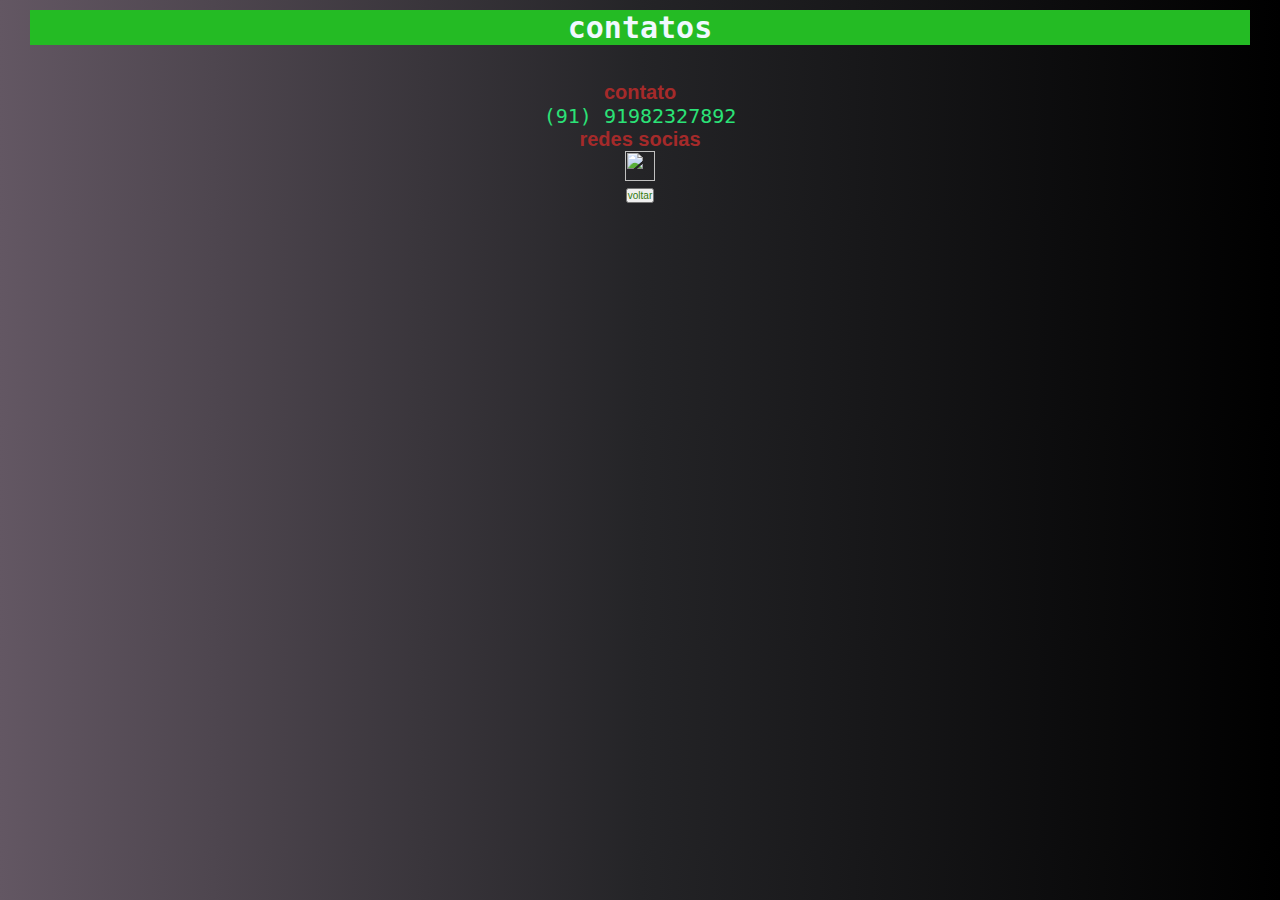
==== contatos.html @ 6680ee1e "new file:   contatos.html 	new file:   css/css.css 	new file:   css/css2.css 	new file:   css/css3.c" ====
<!doctype html>
<html lang="pt-br">
  <head>
    <meta charset="utf-8">
    <meta name="viewport" content="width=device-width, initial-scale=1">
    <link  rel="stylesheet" type="text/css" href="css/css3.css">
    <title>Informatica_curso</title>
  </head>
  <body> <h1>contatos</h1>
  </br>
</br>
    <div class="flex-container3">
   <p>  </p>
    </div>
  <h2>contato</h2>
  <address>(91) 91982327892 </address>
  <h2>redes socias</h2>
  <a href="https://www.instagram.com/eetepa_jk/"><img src="image/logo.jpg"></img></a>
</br>
  <a href="index.html"><button>voltar</button></a>
</body>
</html>
---- css/css3.css ----
*{margin: 0;
    padding: 0;}
    body{
        text-align: center;
        margin: 10px;
        padding-left: 20px;
        padding-right: 20px;
        background-image:linear-gradient(to left,  rgb(0, 0, 0), rgb(36, 36, 39),rgb(99, 87, 99))
    }h1{
        font-style: normal;
        text-align: center;
        background-color: rgb(36, 187, 36);
        color: aliceblue;
        font-size: 30px;
        font-family: monospace;
        font-weight: 600;
    }
    p{ font-style: normal;
        text-align: center;
        color: rgb(43, 226, 119);;
        font-size: 15px;
        font-family: monospace;
        font-weight: 100;
    }
    h2{
        font-family: Arial, Helvetica, sans-serif;
        color: brown;
        font-size:  20px;
        text-align: center;
        font-style: normal; 
     
    }
    address{font-style: normal;
        text-align: center;
        color: rgb(43, 226, 119);;
        font-size: 20px;
        font-family: monospace;
        font-weight: 100;

    }
    @media screen and(max-width:768px){.flex-container{
        display: flex;
        flex-direction: row ;
        justify-content:center;
    }
    }button{
        font-family: Arial, Helvetica, sans-serif;
        color: rgb(48, 122, 14);
        font-size: 10px;
        text-align: center;
        font-style: normal;
    }img{
        height: 30px;
        width: 30px;
        text-align: center;
    }
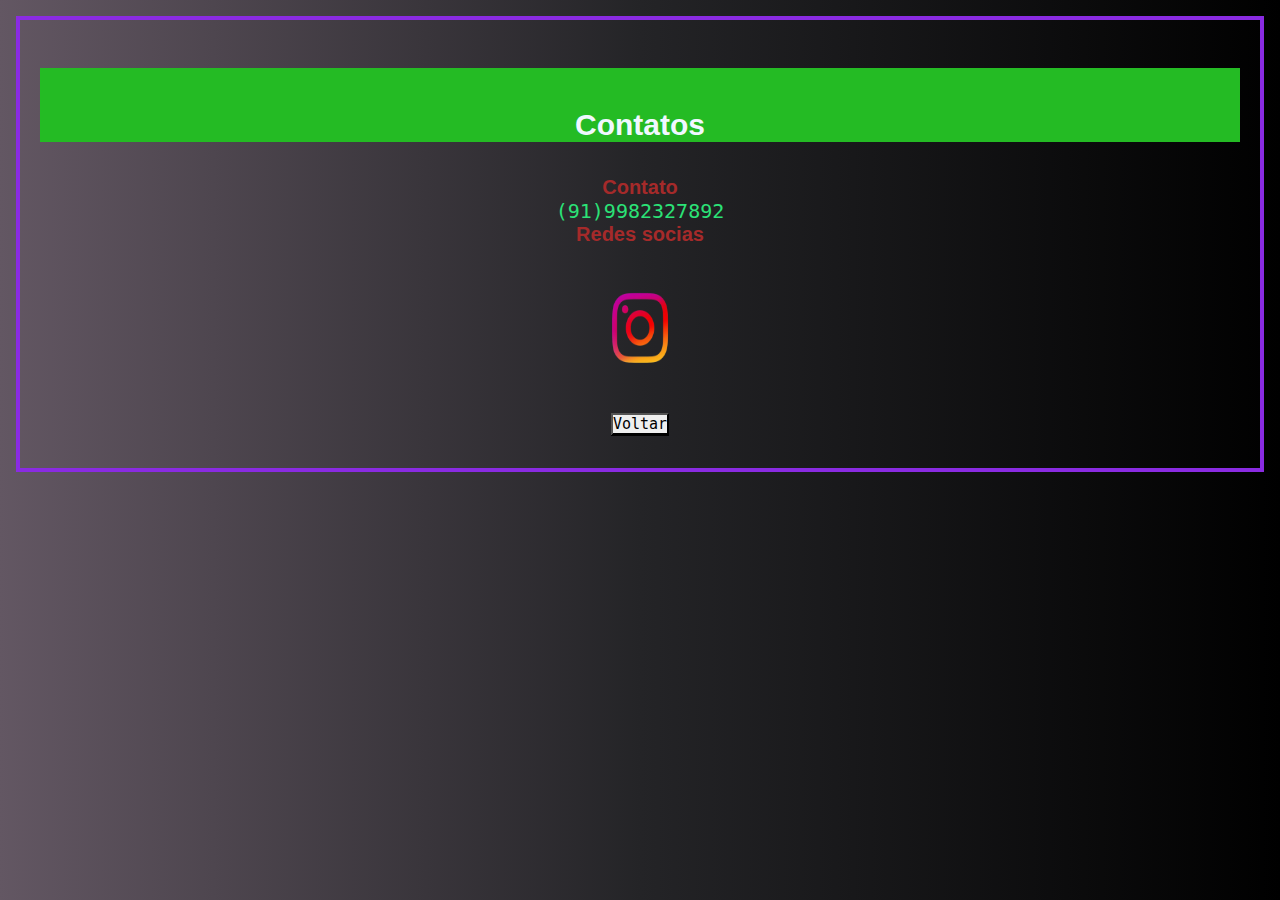
==== commit f26326fc: "modified:   contatos.html 	deleted:    css/css.css 	deleted:    css/css2.css 	deleted:    image/logo" ====
--- a/contatos.html
+++ b/contatos.html
@@ -1,22 +1,24 @@
 <!doctype html>
 <html lang="pt-br">
-  <head>
-    <meta charset="utf-8">
-    <meta name="viewport" content="width=device-width, initial-scale=1">
-    <link  rel="stylesheet" type="text/css" href="css/css3.css">
-    <title>Informatica_curso</title>
-  </head>
-  <body> <h1>contatos</h1>
+
+<head>
+  <meta charset="utf-8">
+  <meta name="viewport" content="width=device-width, initial-scale=1">
+  <link rel="stylesheet" type="text/css" href="src/css/css3.css">
+  <title>Informatica_curso</title>
+</head>
+
+<body>
+  <div class="meio">
+  <h1>Contatos</h1>
   </br>
-</br>
-    <div class="flex-container3">
-   <p>  </p>
-    </div>
-  <h2>contato</h2>
-  <address>(91) 91982327892 </address>
-  <h2>redes socias</h2>
-  <a href="https://www.instagram.com/eetepa_jk/"><img src="image/logo.jpg"></img></a>
-</br>
-  <a href="index.html"><button>voltar</button></a>
+  </br>
+  <h2>Contato</h2>
+  <address>(91)9982327892 </address>
+  <h2>Redes socias</h2>
+  <a href="https://www.instagram.com/eetepa_jk/"><img src="src/image/logo-removebg-preview.png"></img></a>
+  </br>
+  <a href="index.html"><button id="butt">Voltar</button></a></div>
 </body>
+
 </html>--- a/src/css/css3.css
+++ b/src/css/css3.css
@@ -0,0 +1,74 @@
+*{margin: 0;
+    padding: 0;}
+    body{
+        border: 4px solid blueviolet;
+        text-align: center;
+        margin: 1rem;
+        padding-left: 20px;
+        padding-right: 20px;
+        background-image:linear-gradient(to left,  rgb(0, 0, 0), rgb(36, 36, 39),rgb(99, 87, 99))
+    }h1{
+        padding-top: 40px;
+        text-align: center;
+        background-color: rgb(36, 187, 36);
+        color: aliceblue;
+        font-size: 30px;
+        font-family: Verdana, Geneva, Tahoma, sans-serif;
+        font-weight: 600;
+    }
+    p{ font-style: normal;
+        text-align: justify;
+        color: rgb(43, 226, 119);
+        font-size: 15px;
+        font-family:sans-serif;
+        font-weight: 100;
+        margin-top: 3rem;
+        margin-bottom: 2rem;
+    }
+    h2{
+        font-family: Arial, Helvetica, sans-serif;
+        color: brown;
+        font-size:  20px;
+        text-align: center;
+        font-style: normal; 
+     
+    }
+    address{font-style: normal;
+        text-align: center;
+        color: rgb(43, 226, 119);;
+        font-size: 20px;
+        font-family: monospace;
+        font-weight: 100;
+
+    }
+    @media screen and(max-width:768px){.flex-container{
+        display: flex;
+        flex-direction: row ;
+        justify-content:center;
+    }
+    }button{
+        font-family:serif;
+        color: black;
+        font-size: 10px;
+        text-align: center;
+        font-style: normal;
+    }img{
+        margin-top: 2rem;
+        margin-bottom: 2rem;
+        height: 100px;
+        width: 80px;
+        text-align: center;
+    }.meio{ 
+        justify-content:baseline;
+        text-align: center;
+        color: rgb(43, 226, 119);
+        font-size: 15px;
+        font-family: sans-serif;
+        margin-top: 3rem;
+        margin-bottom: 2rem;
+    }#butt{
+        font-family: monospace;
+        font-size: 15px;
+        border-bottom: 3px solid black;
+    }
+    